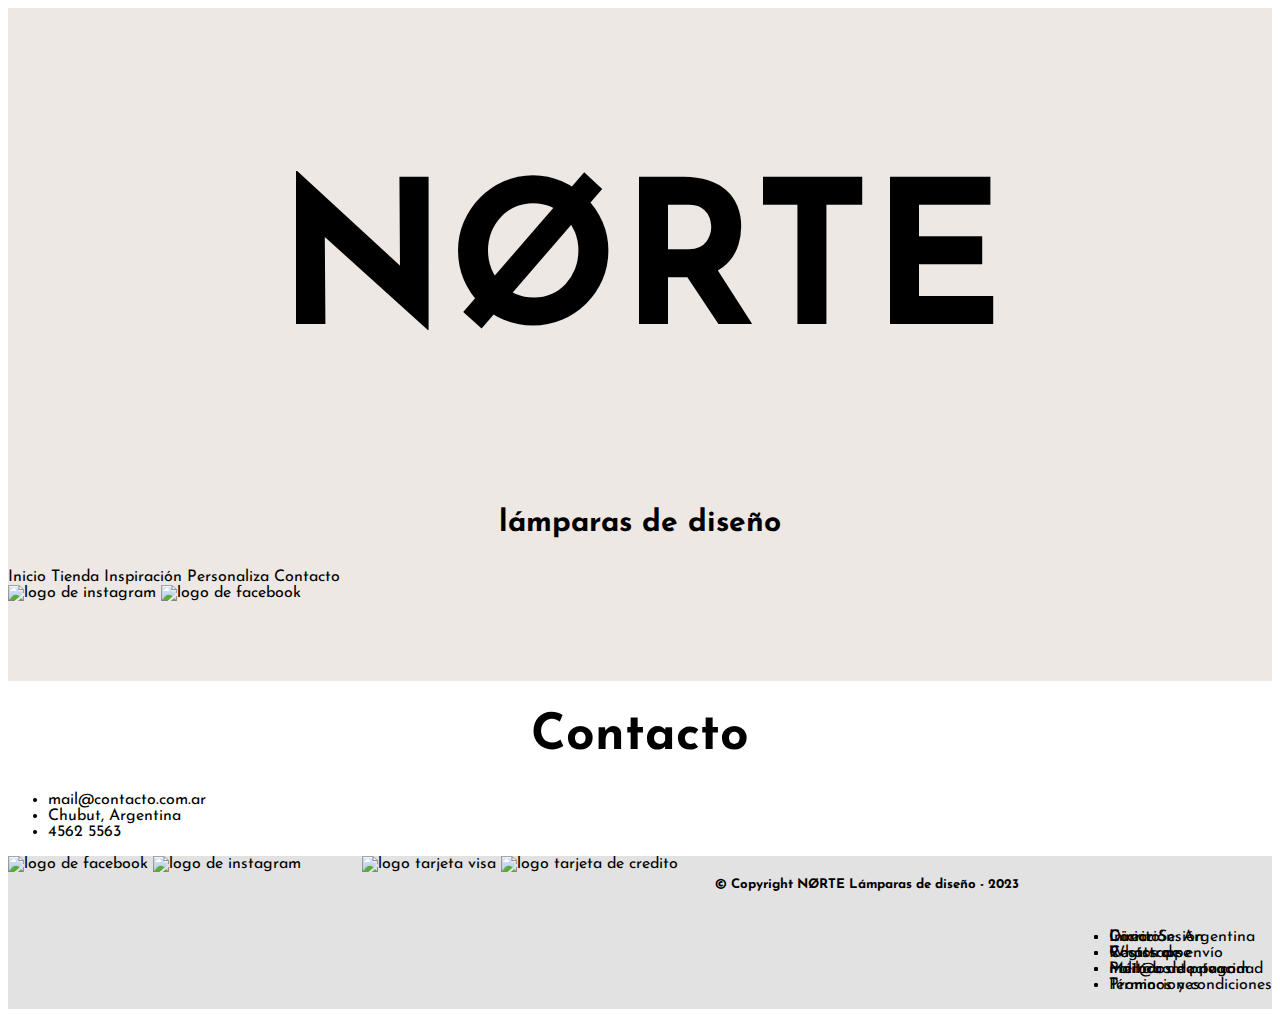
==== paginas/contacto.html @ 88e81bc0 "cambio" ====
<!DOCTYPE html>
<html lang="en">

<head>
    <meta charset="UTF-8">
    <meta http-equiv="X-UA-Compatible" content="IE=edge">
    <meta name="viewport" content="width=device-width, initial-scale=1.0">
    <link rel="preconnect" href="https://fonts.googleapis.com">
    <link rel="preconnect" href="https://fonts.gstatic.com" crossorigin>
    <link href="https://fonts.googleapis.com/css2?family=Josefin+Sans:wght@100;200;300&display=swap" rel="stylesheet" />
    <link href="https://cdn.jsdelivr.net/npm/bootstrap@5.3.0/dist/css/bootstrap.min.css" rel="stylesheet"integrity="sha384-9ndCyUaIbzAi2FUVXJi0CjmCapSmO7SnpJef0486qhLnuZ2cdeRhO02iuK6FUUVM" crossorigin="anonymous">
    <script src="https://kit.fontawesome.com/7396c8cc22.js" crossorigin="anonymous"></script>
    <link rel="stylesheet" href="../css/style.css" />
    <link rel="shortcut icon" href="../imagenes/favicon.png" type="image/x-icon">
    <title>NØRTE Contacto</title>
</head>

<body>
    <header>
        <div class="iconosheader">
            <a target="_blank" href="#"><img src="../imagenes/login.png" alt=""></a>
            <a target="_blank" href="#"><img src="../imagenes/carrito.png" alt=""></a>
        </div>
        <h1>NØRTE</h1>
        <h2 class="h2header">lámparas de diseño</h2>
        <nav>
            <div>
                <a href="../index.html">Inicio</a>
                <a href="../paginas/tienda.html">Tienda</a>
                <a href="../paginas/inspiracion.html">Inspiración</a>
                <a href="../paginas/personaliza.html">Personaliza</a>
                <a href="../paginas/contacto.html">Contacto</a>
            </div>
            <div class="redesheader">
                <a target="_blank" href="https://www.instagram.com/"><img src="../imagenes/instagram.png"
                        alt="logo de instagram"></a>
                <a target="_blank" href="https://www.facebook.com/"><img src="../imagenes/facebookicon.png"
                        alt="logo de facebook"></a>
            </div>

        </nav>
    </header>
    <div class="caja-contacto">
        <h2>Contacto</h2>
        <div class="div-contacto">
            <section class="datos-contacto">
                <ul>
                    <li><i class="fa-sharp fa-light fa-envelope" style="color: #000000;"></i>mail@contacto.com.ar</li>
                    <li><i class="fa-light fa-location-dot" style="color: #000000;"></i>Chubut, Argentina</li>
                    <li><i class="fa-light fa-phone" style="color: #000000;"></i>4562 5563</li>

                </ul>
            </section>
        </div>
    

    <footer class="footer-grid">
        <ul class="footer-caja1">
            <li>Iniciar Sesión</li>
            <li>Registrarse</li>
            <li>Política de privacidad</li>
            <li>Términos y condiciones</li>
        </ul>
        <ul class="footer-caja2">
            <li><a target="_blank" href="./paginas/carrito.html">Carrito</a></li>
            <li>Costos de envío</li>
            <li>Métodos de pago</li>
            <li>Promociones</li>
        </ul>
        <ul class="footer-caja3">
            <li>Dirección: Argentina</li>
            <li><a target="_blank" href="https://web.whatsapp.com/">Whatsapp</a></li>
            <li>mail@contacto.com</li>
        </ul>

        <div class="footer-caja4">
            <a target="_blank" href="https://www.facebook.com/"><img src="./imagenes/facebookicon.png"
                    alt="logo de facebook"></a>
            <a target="_blank" href="https://www.instagram.com/"><img src="./imagenes/instagram.png"
                    alt="logo de instagram"></a>
        </div>

        <div class="tarjetas-credito">
            <img src="./imagenes/visa.png" alt="logo tarjeta visa">
            <img src="./imagenes/tarjeta.png" alt="logo tarjeta de credito">
        </div>


        <div class="divh5">
            <h5>© Copyright NØRTE Lámparas de diseño - 2023</h5>
        </div>
    </footer>


    <script src="https://cdn.jsdelivr.net/npm/bootstrap@5.3.0/dist/js/bootstrap.bundle.min.js"
        integrity="sha384-geWF76RCwLtnZ8qwWowPQNguL3RmwHVBC9FhGdlKrxdiJJigb/j/68SIy3Te4Bkz"
        crossorigin="anonymous"></script>
</body>

</html>
---- css/style.css ----
.navegacion, h2, h1 {
  text-align: center;
}

header {
  background-color: #ede8e4;
  padding-bottom: 80px;
}
header h2 {
  font-size: 30px;
}

@media (max-width: 576px) {
  header h1 {
    font-size: 20px;
  }
  header h2 {
    font-size: 15px;
  }
}
h1 {
  font-size: 200px;
}

.iconosheader {
  display: flex;
  flex-direction: row;
  justify-content: right;
  margin-top: 5px;
  padding: 8px;
  column-gap: 8px;
}

.grid-tienda {
  display: grid;
  grid-template-columns: 1fr 1fr 1fr 1fr;
  grid-template-rows: auto;
}

@media (max-width: 576px) {
  .grid-tienda {
    grid-template-columns: 1fr;
  }
}
.footer-grid {
  display: grid;
  grid-template-columns: 1fr 1fr 1fr;
  grid-template-columns: 1fr 1fr 1fr;
  grid-template-areas: caja1 caja2 caja3;
  background-color: #e2e2e2;
}

.footer-caja1 {
  grid-area: caja1;
}

.footer-caja2 {
  grid-area: caja2;
}

.footer-caja3 {
  grid-area: caja3;
}

.footer-cajaredes {
  display: grid;
  grid-template-columns: auto auto;
  grid-template-rows: auto;
  column-gap: 50px;
  margin-top: 20px;
  margin-bottom: 20px;
  justify-content: center;
}

body {
  font-family: "Josefin Sans", sans-serif;
  text-decoration-color: rgba(0, 0, 0, 0);
}

a:link {
  text-decoration: none;
  color: black;
}

h2 {
  font-size: 50px;
  margin-top: 30px;
  margin-bottom: 30px;
}

@media (max-width: 576px) {
  h2 {
    font-size: 25px;
  }
}
/* TOGGLER */
.toogler-mio-icono {
  background-image: url("../imagenes/favicon.png");
}

.toogler-mio {
  border-radius: 0%;
}

/* NAV BAR */
.navegacion {
  display: grid;
  grid-template-columns: repeat(5, 1fr);
  font-size: 30px;
}

/* CONTACTO */

/*# sourceMappingURL=style.css.map */
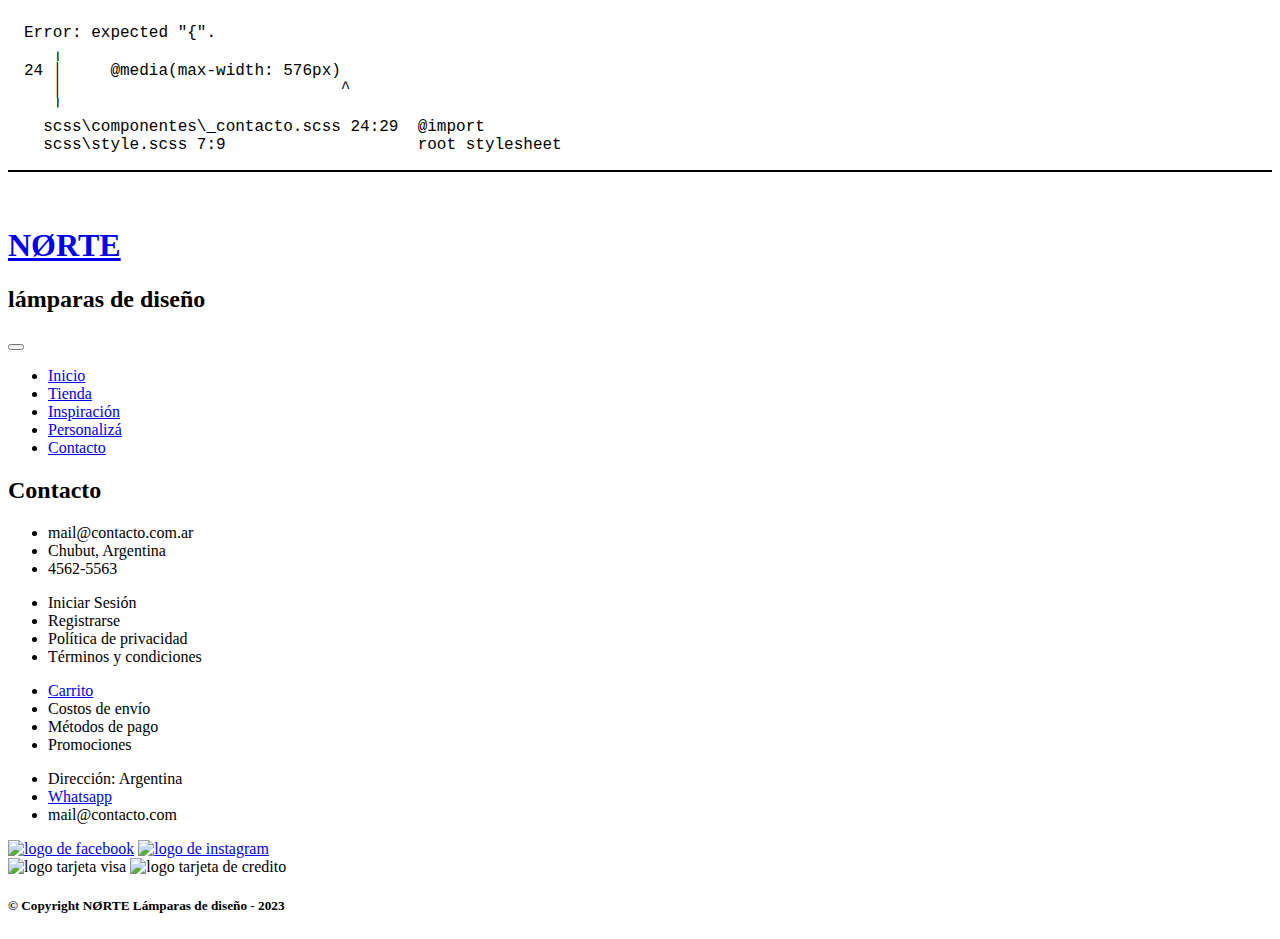
==== commit 44b8bbc8: "cambio" ====
--- a/paginas/contacto.html
+++ b/paginas/contacto.html
@@ -9,49 +9,65 @@
     <link rel="preconnect" href="https://fonts.gstatic.com" crossorigin>
     <link href="https://fonts.googleapis.com/css2?family=Josefin+Sans:wght@100;200;300&display=swap" rel="stylesheet" />
     <link href="https://cdn.jsdelivr.net/npm/bootstrap@5.3.0/dist/css/bootstrap.min.css" rel="stylesheet"integrity="sha384-9ndCyUaIbzAi2FUVXJi0CjmCapSmO7SnpJef0486qhLnuZ2cdeRhO02iuK6FUUVM" crossorigin="anonymous">
-    <script src="https://kit.fontawesome.com/7396c8cc22.js" crossorigin="anonymous"></script>
     <link rel="stylesheet" href="../css/style.css" />
     <link rel="shortcut icon" href="../imagenes/favicon.png" type="image/x-icon">
+    <script src="https://kit.fontawesome.com/7396c8cc22.js" crossorigin="anonymous"></script>
     <title>NØRTE Contacto</title>
 </head>
 
 <body>
     <header>
+
         <div class="iconosheader">
-            <a target="_blank" href="#"><img src="../imagenes/login.png" alt=""></a>
-            <a target="_blank" href="#"><img src="../imagenes/carrito.png" alt=""></a>
+            <a target="_blank" href="#"><img src="./imagenes/login.png" alt=""></a>
+            <a target="_blank" href="./paginas/carrito.html"><img src="./imagenes/carrito.png" alt=""></a>
         </div>
-        <h1>NØRTE</h1>
-        <h2 class="h2header">lámparas de diseño</h2>
-        <nav>
-            <div>
-                <a href="../index.html">Inicio</a>
-                <a href="../paginas/tienda.html">Tienda</a>
-                <a href="../paginas/inspiracion.html">Inspiración</a>
-                <a href="../paginas/personaliza.html">Personaliza</a>
-                <a href="../paginas/contacto.html">Contacto</a>
+        <a href="./index.html"><h1>NØRTE</h1></a>
+        <h2>lámparas de diseño</h2>
+    </header>
+
+      <section>
+        <div class="navbar navegacion">
+          <nav class="navbar navbar-expand-lg">
+            <div class="container-fluid">
+              <button class="navbar-toggler toogler-mio" type="button" data-bs-toggle="collapse" data-bs-target="#navbarNav" aria-controls="navbarNav" aria-expanded="false" aria-label="Toggle navigation">
+                <span class="navbar-toggler-icon toogler-mio-icono"></span>
+              </button>
+              <div class="collapse navbar-collapse" id="navbarNav">
+                <ul class="navbar-nav navegacion">
+                  <li class="nav-item">
+                    <a class="nav-link active" aria-current="page" href="./index.html">Inicio</a>
+                  </li>
+                  <li class="nav-item">
+                    <a class="nav-link" href="./paginas/tienda.html">Tienda</a>
+                  </li>
+                  <li class="nav-item">
+                    <a class="nav-link" href="./paginas/inspiracion.html">Inspiración</a>
+                  </li>
+                  <li class="nav-item">
+                    <a class="nav-link" href="./paginas/personaliza.html">Personalizá</a>
+                  </li>
+                  <li class="nav-item">
+                    <a class="nav-link" href="./paginas/contacto.html">Contacto</a>
+                  </li>
+                </ul>
+              </div>
             </div>
-            <div class="redesheader">
-                <a target="_blank" href="https://www.instagram.com/"><img src="../imagenes/instagram.png"
-                        alt="logo de instagram"></a>
-                <a target="_blank" href="https://www.facebook.com/"><img src="../imagenes/facebookicon.png"
-                        alt="logo de facebook"></a>
+          </nav>
+        </div>
+      </section>
+
+    <main>
+        <h2>Contacto</h2>
+            <div class="div-contacto">
+                <ul>
+                    <li><i class="fa-solid fa-envelope iconos-contacto" style="color: #000000;"></i>mail@contacto.com.ar</li>
+                    <li><i class="fa-solid fa-location-dot iconos-contacto" style="color: #000000;"></i>Chubut, Argentina</li>
+                    <li><i class="fa-solid fa-phone iconos-contacto" style="color: #000000;"></i>4562-5563</li>
+                </ul>
             </div>
-
-        </nav>
-    </header>
-    <div class="caja-contacto">
-        <h2>Contacto</h2>
-        <div class="div-contacto">
-            <section class="datos-contacto">
-                <ul>
-                    <li><i class="fa-sharp fa-light fa-envelope" style="color: #000000;"></i>mail@contacto.com.ar</li>
-                    <li><i class="fa-light fa-location-dot" style="color: #000000;"></i>Chubut, Argentina</li>
-                    <li><i class="fa-light fa-phone" style="color: #000000;"></i>4562 5563</li>
-
-                </ul>
-            </section>
-        </div>
+    </main>
+   
     
 
     <footer class="footer-grid">
--- a/css/style.css
+++ b/css/style.css
@@ -1,114 +1,18 @@
-.navegacion, h2, h1 {
-  text-align: center;
+/* Error: expected "{".
+ *    ,
+ * 24 |     @media(max-width: 576px)
+ *    |                             ^
+ *    '
+ *   scss\componentes\_contacto.scss 24:29  @import
+ *   scss\style.scss 7:9                    root stylesheet */
+
+body::before {
+  font-family: "Source Code Pro", "SF Mono", Monaco, Inconsolata, "Fira Mono",
+      "Droid Sans Mono", monospace, monospace;
+  white-space: pre;
+  display: block;
+  padding: 1em;
+  margin-bottom: 1em;
+  border-bottom: 2px solid black;
+  content: 'Error: expected "{".\a    \2577 \a 24 \2502      @media(max-width: 576px)\a    \2502                              ^\a    \2575 \a   scss\\componentes\\_contacto.scss 24:29  @import\a   scss\\style.scss 7:9                    root stylesheet';
 }
-
-header {
-  background-color: #ede8e4;
-  padding-bottom: 80px;
-}
-header h2 {
-  font-size: 30px;
-}
-
-@media (max-width: 576px) {
-  header h1 {
-    font-size: 20px;
-  }
-  header h2 {
-    font-size: 15px;
-  }
-}
-h1 {
-  font-size: 200px;
-}
-
-.iconosheader {
-  display: flex;
-  flex-direction: row;
-  justify-content: right;
-  margin-top: 5px;
-  padding: 8px;
-  column-gap: 8px;
-}
-
-.grid-tienda {
-  display: grid;
-  grid-template-columns: 1fr 1fr 1fr 1fr;
-  grid-template-rows: auto;
-}
-
-@media (max-width: 576px) {
-  .grid-tienda {
-    grid-template-columns: 1fr;
-  }
-}
-.footer-grid {
-  display: grid;
-  grid-template-columns: 1fr 1fr 1fr;
-  grid-template-columns: 1fr 1fr 1fr;
-  grid-template-areas: caja1 caja2 caja3;
-  background-color: #e2e2e2;
-}
-
-.footer-caja1 {
-  grid-area: caja1;
-}
-
-.footer-caja2 {
-  grid-area: caja2;
-}
-
-.footer-caja3 {
-  grid-area: caja3;
-}
-
-.footer-cajaredes {
-  display: grid;
-  grid-template-columns: auto auto;
-  grid-template-rows: auto;
-  column-gap: 50px;
-  margin-top: 20px;
-  margin-bottom: 20px;
-  justify-content: center;
-}
-
-body {
-  font-family: "Josefin Sans", sans-serif;
-  text-decoration-color: rgba(0, 0, 0, 0);
-}
-
-a:link {
-  text-decoration: none;
-  color: black;
-}
-
-h2 {
-  font-size: 50px;
-  margin-top: 30px;
-  margin-bottom: 30px;
-}
-
-@media (max-width: 576px) {
-  h2 {
-    font-size: 25px;
-  }
-}
-/* TOGGLER */
-.toogler-mio-icono {
-  background-image: url("../imagenes/favicon.png");
-}
-
-.toogler-mio {
-  border-radius: 0%;
-}
-
-/* NAV BAR */
-.navegacion {
-  display: grid;
-  grid-template-columns: repeat(5, 1fr);
-  font-size: 30px;
-}
-
-/* CONTACTO */
-
-/*# sourceMappingURL=style.css.map */
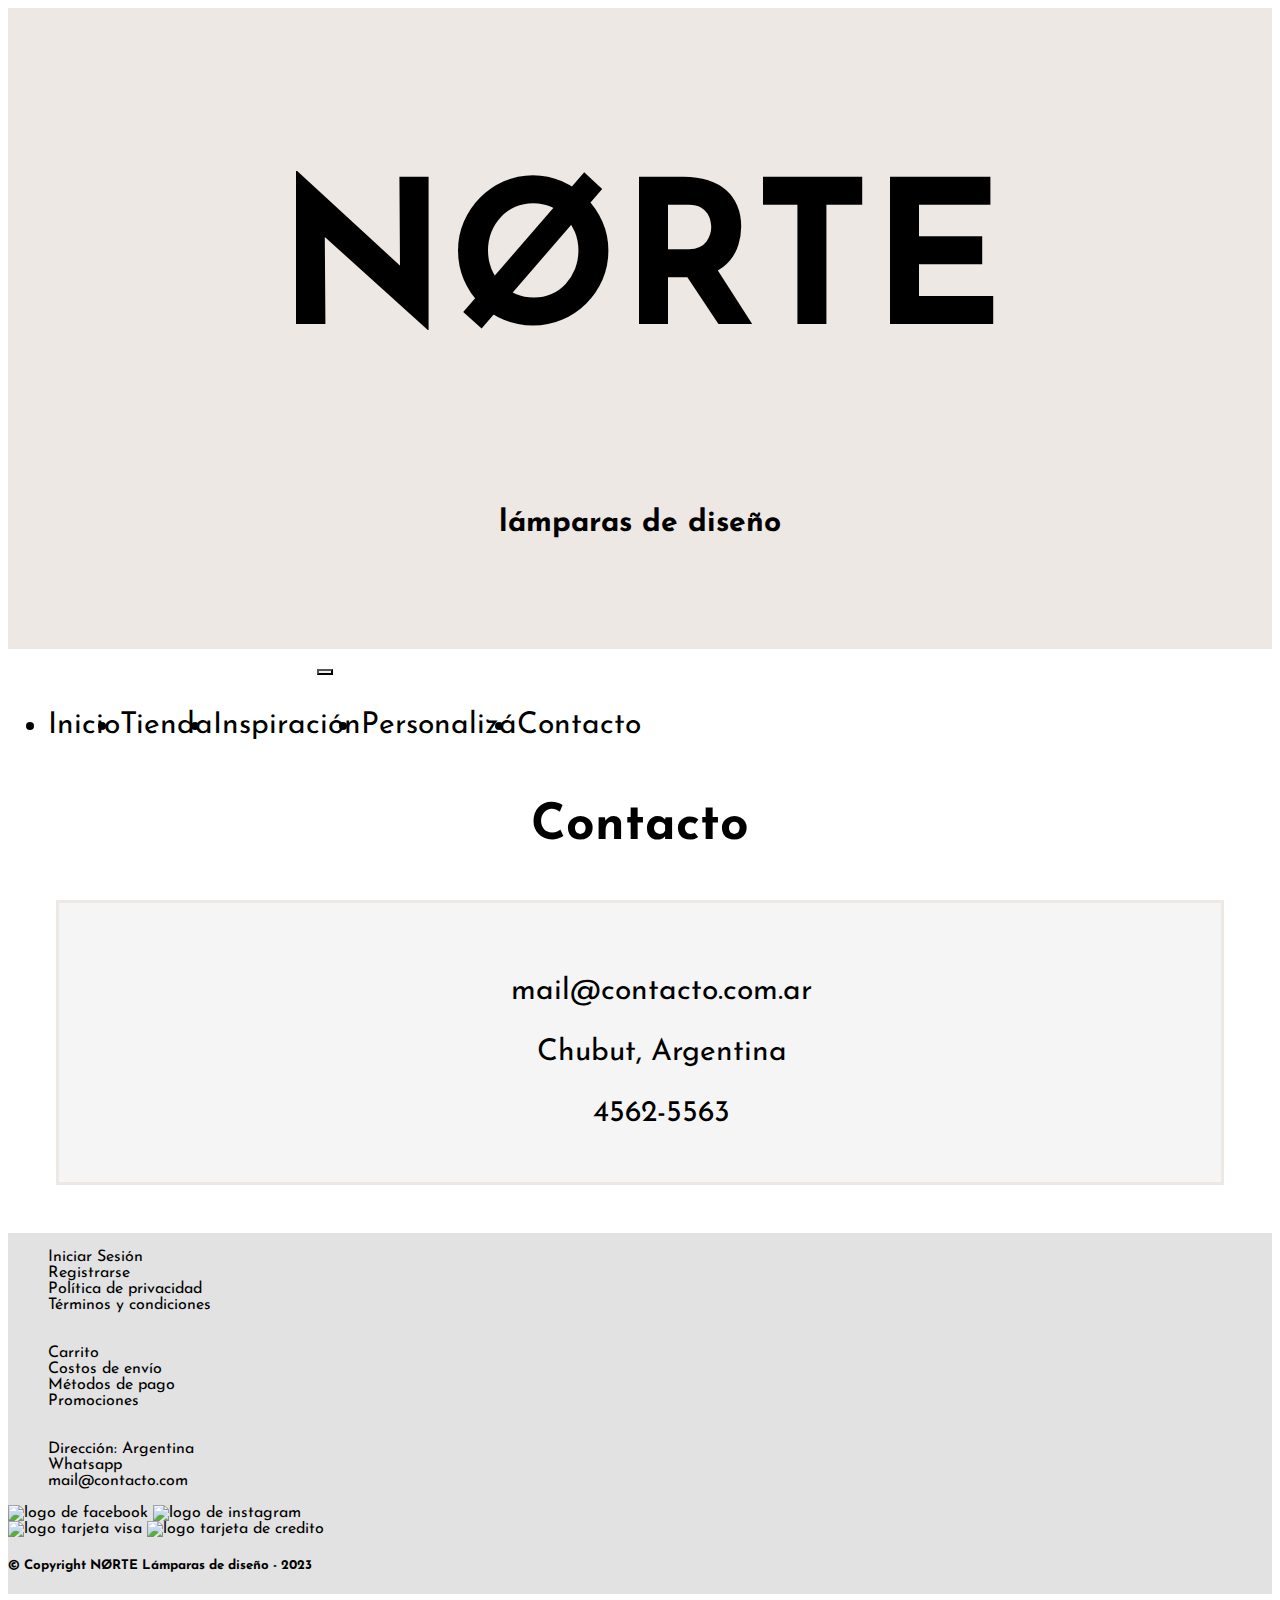
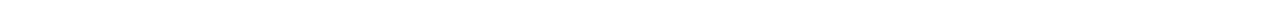
==== commit 2f552ec4: "cambio" ====
--- a/paginas/contacto.html
+++ b/paginas/contacto.html
@@ -36,19 +36,19 @@
               <div class="collapse navbar-collapse" id="navbarNav">
                 <ul class="navbar-nav navegacion">
                   <li class="nav-item">
-                    <a class="nav-link active" aria-current="page" href="./index.html">Inicio</a>
+                    <a class="nav-link" href="../index.html">Inicio</a>
                   </li>
                   <li class="nav-item">
-                    <a class="nav-link" href="./paginas/tienda.html">Tienda</a>
+                    <a class="nav-link" href="./tienda.html">Tienda</a>
                   </li>
                   <li class="nav-item">
-                    <a class="nav-link" href="./paginas/inspiracion.html">Inspiración</a>
+                    <a class="nav-link" href="./inspiracion.html">Inspiración</a>
                   </li>
                   <li class="nav-item">
-                    <a class="nav-link" href="./paginas/personaliza.html">Personalizá</a>
+                    <a class="nav-link" href="./personaliza.html">Personalizá</a>
                   </li>
                   <li class="nav-item">
-                    <a class="nav-link" href="./paginas/contacto.html">Contacto</a>
+                    <a class="nav-link active" aria-current="page" href="./contacto.html">Contacto</a>
                   </li>
                 </ul>
               </div>
--- a/css/style.css
+++ b/css/style.css
@@ -1,18 +1,152 @@
-/* Error: expected "{".
- *    ,
- * 24 |     @media(max-width: 576px)
- *    |                             ^
- *    '
- *   scss\componentes\_contacto.scss 24:29  @import
- *   scss\style.scss 7:9                    root stylesheet */
+.navegacion, h2, h1 {
+  text-align: center;
+}
 
-body::before {
-  font-family: "Source Code Pro", "SF Mono", Monaco, Inconsolata, "Fira Mono",
-      "Droid Sans Mono", monospace, monospace;
-  white-space: pre;
+header {
+  background-color: #ede8e4;
+  padding-bottom: 80px;
+}
+header h2 {
+  font-size: 30px;
+}
+
+@media (max-width: 576px) {
+  header h1 {
+    font-size: 20px;
+  }
+  header h2 {
+    font-size: 15px;
+  }
+}
+h1 {
+  font-size: 200px;
+}
+
+.iconosheader {
+  display: flex;
+  flex-direction: row;
+  justify-content: right;
+  margin-top: 5px;
+  padding: 8px;
+  column-gap: 8px;
+}
+
+.div-contacto {
+  margin: 3em;
+  padding: 3em;
+  background-color: #f5f5f5;
+  border: 3px solid #ede8e4;
+  justify-content: space-around;
+}
+.div-contacto ul {
+  text-align: center;
+  font-size: 30px;
+  margin: auto;
+  list-style: none;
+}
+.div-contacto ul li {
+  padding: 5px;
+  margin-left: 3px;
+}
+
+.iconos-contacto {
   display: block;
-  padding: 1em;
-  margin-bottom: 1em;
-  border-bottom: 2px solid black;
-  content: 'Error: expected "{".\a    \2577 \a 24 \2502      @media(max-width: 576px)\a    \2502                              ^\a    \2575 \a   scss\\componentes\\_contacto.scss 24:29  @import\a   scss\\style.scss 7:9                    root stylesheet';
+  margin: 20px;
 }
+
+@media (max-width: 576px) {
+  .div-contacto ul li {
+    font-size: 18px;
+  }
+}
+.grid-tienda {
+  display: grid;
+  grid-template-columns: 1fr 1fr 1fr 1fr;
+  grid-template-rows: auto;
+}
+
+@media (max-width: 576px) {
+  .grid-tienda {
+    grid-template-columns: 1fr;
+  }
+}
+.boton-ir-tienda {
+  margin: 50px;
+  padding: auto;
+}
+
+.btn-tienda {
+  background-color: #e2e2e2;
+  border-radius: 0;
+  border-color: #e2e2e2;
+  font-size: 20px;
+  font-weight: 300;
+}
+.btn-tienda:hover {
+  background-color: #f5f5f5;
+  border-color: #f5f5f5;
+}
+
+.footer {
+  background-color: #e2e2e2;
+}
+
+.footer-grid {
+  display: grid;
+  background-color: #e2e2e2;
+}
+.footer-grid ul {
+  list-style: none;
+}
+
+.footer-cajaredes {
+  display: grid;
+  grid-template-columns: auto auto;
+  grid-template-rows: auto;
+  column-gap: 50px;
+  margin-top: 20px;
+  margin-bottom: 20px;
+  padding-top: 30px;
+  padding-bottom: 30px;
+  justify-content: center;
+  background-color: #e2e2e2;
+}
+
+body {
+  font-family: "Josefin Sans", sans-serif;
+  text-decoration-color: rgba(0, 0, 0, 0);
+}
+
+a:link {
+  text-decoration: none;
+  color: black;
+}
+
+h2 {
+  font-size: 50px;
+  margin-top: 30px;
+  margin-bottom: 30px;
+}
+
+@media (max-width: 576px) {
+  h2 {
+    font-size: 25px;
+  }
+}
+/* TOGGLER */
+.toogler-mio-icono {
+  background-image: url("../imagenes/favicon.png");
+}
+
+.toogler-mio {
+  border-radius: 0%;
+}
+
+/* NAV BAR */
+.navegacion {
+  display: grid;
+  grid-template-columns: repeat(5, 1fr);
+  font-size: 30px;
+}
+
+/*# sourceMappingURL=style.css.map */
